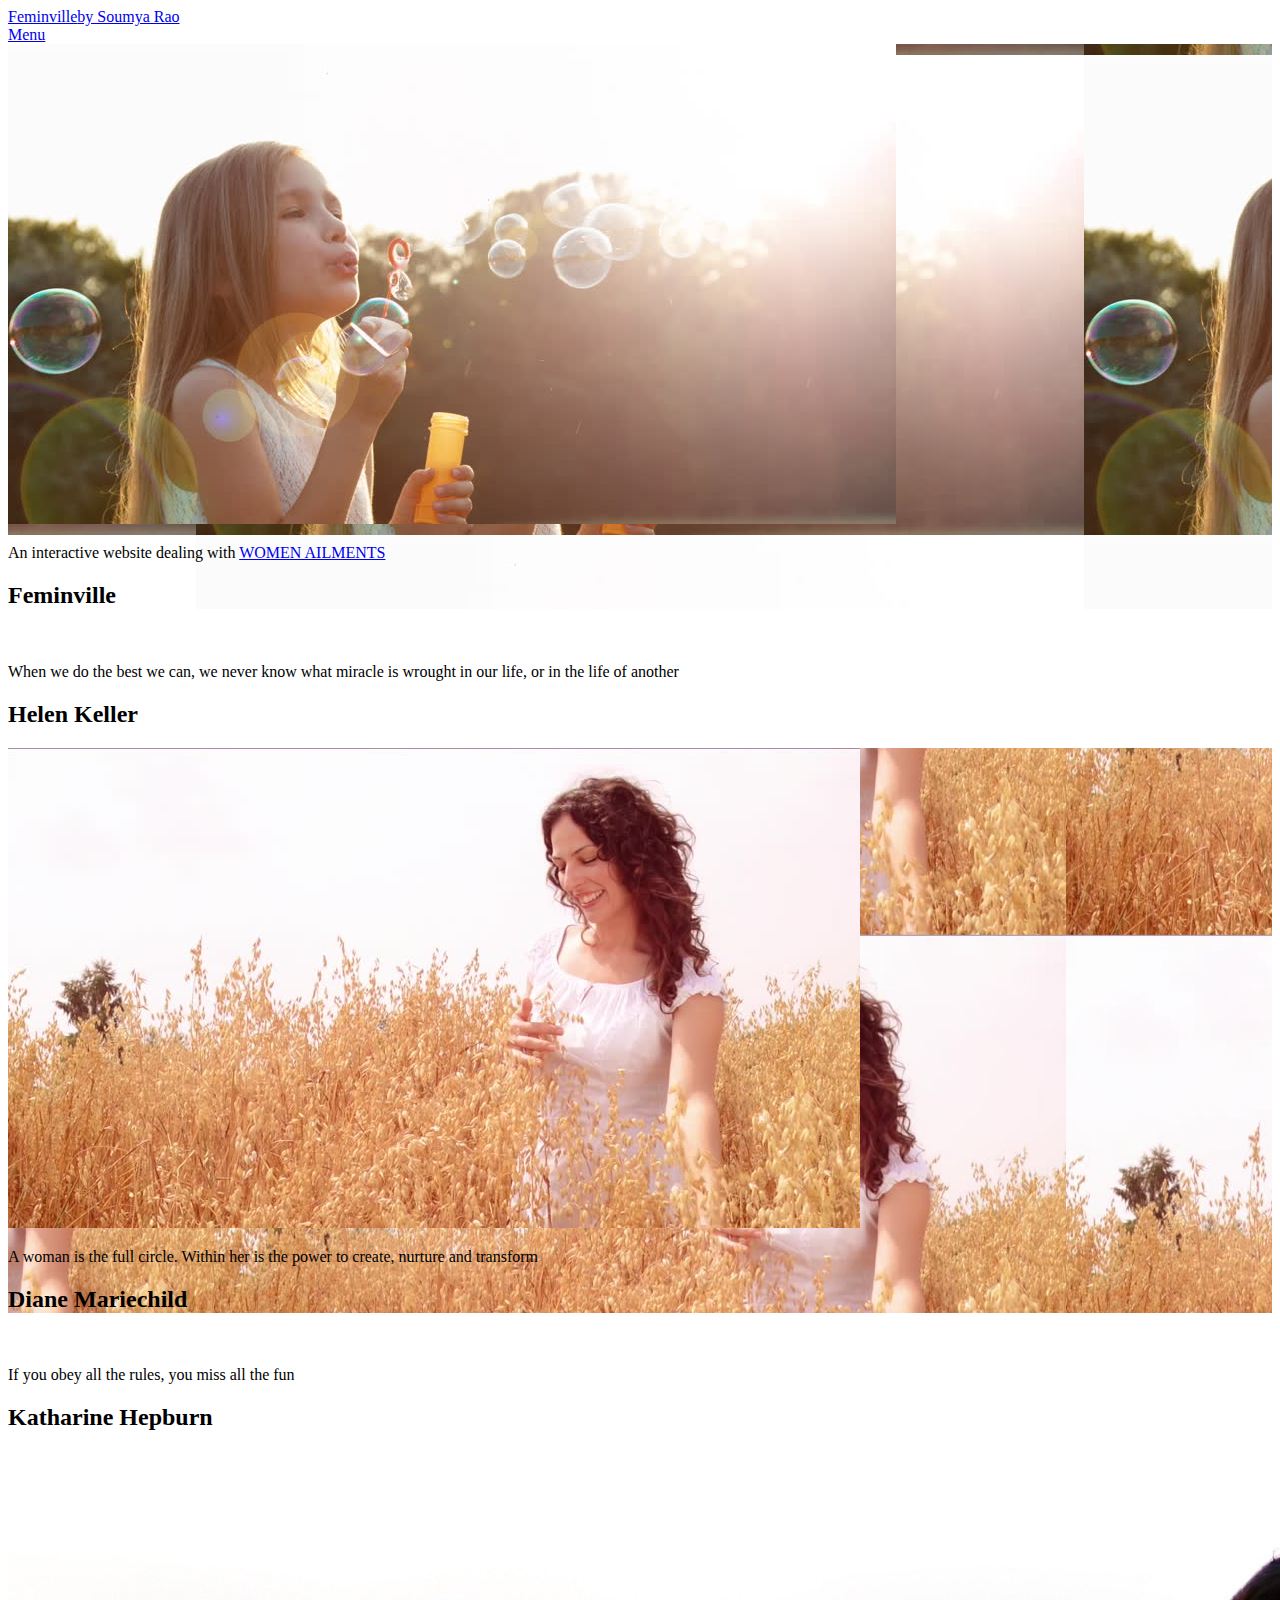
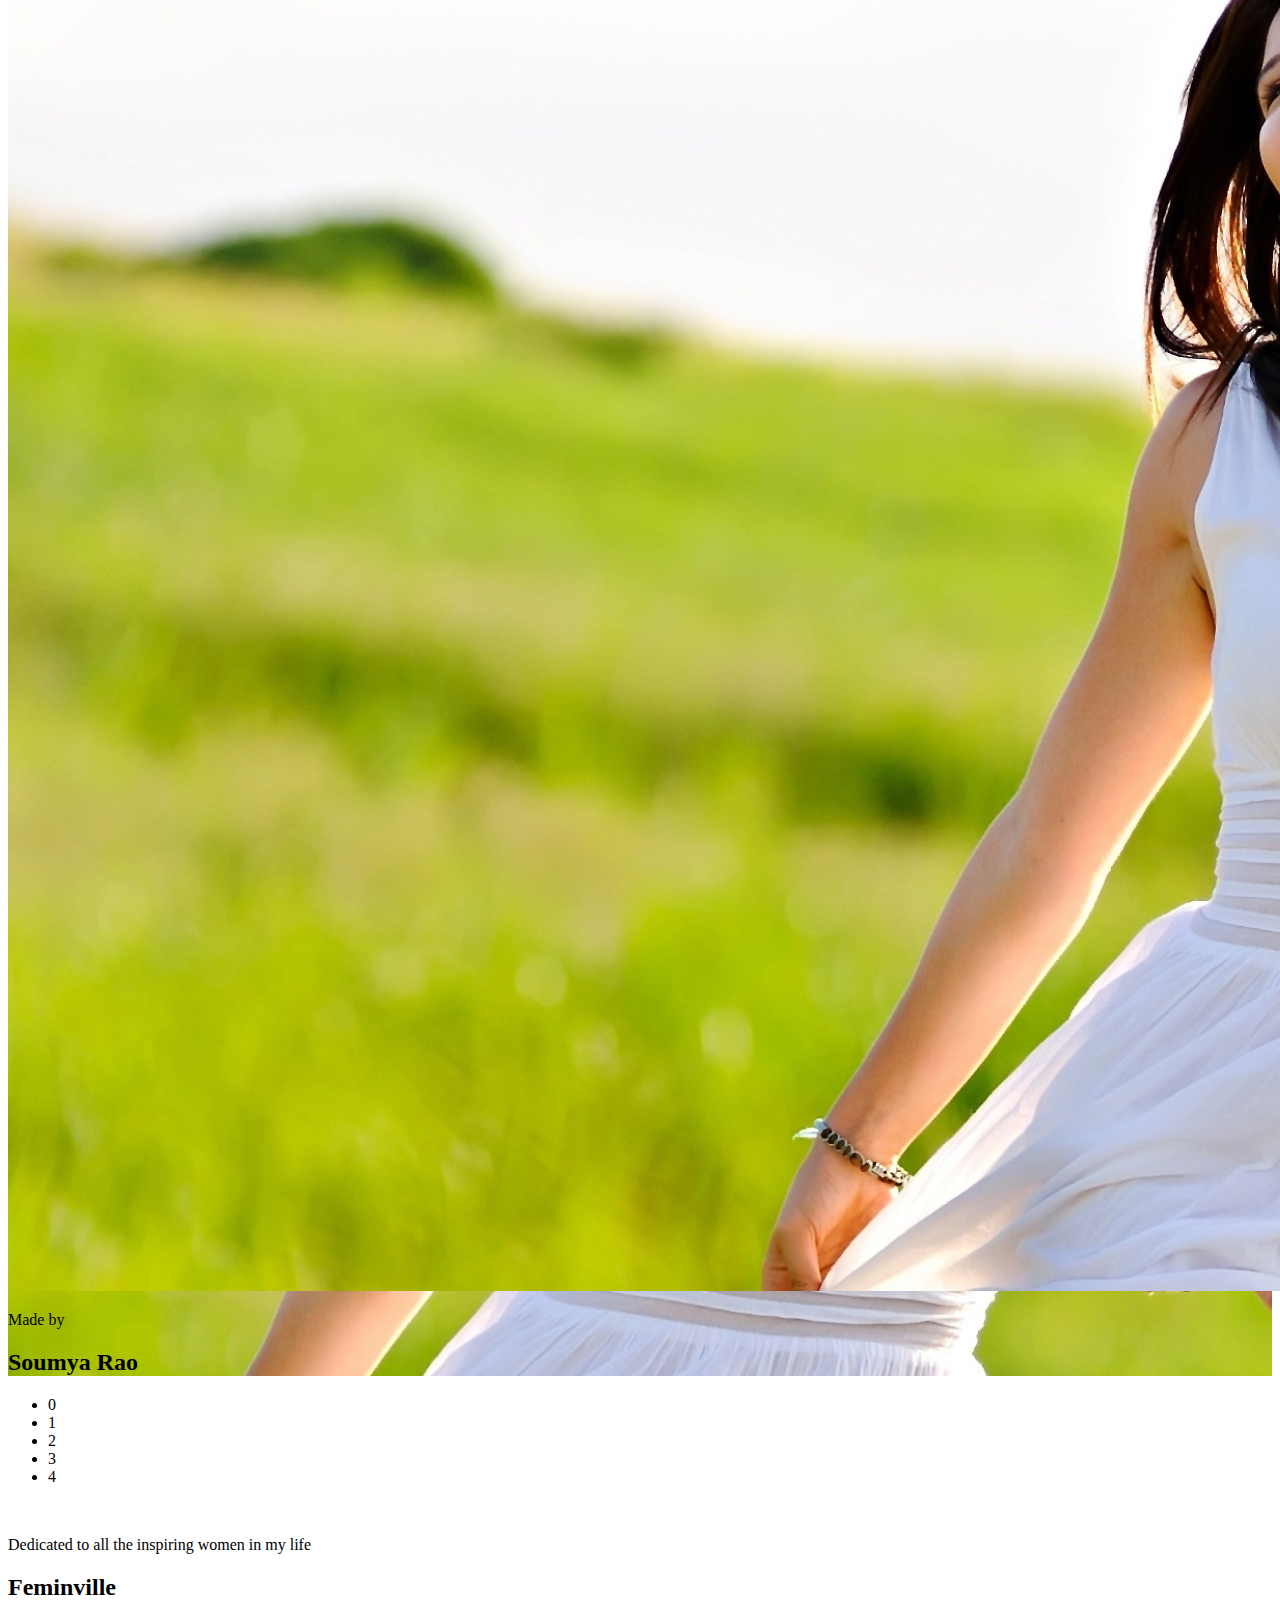
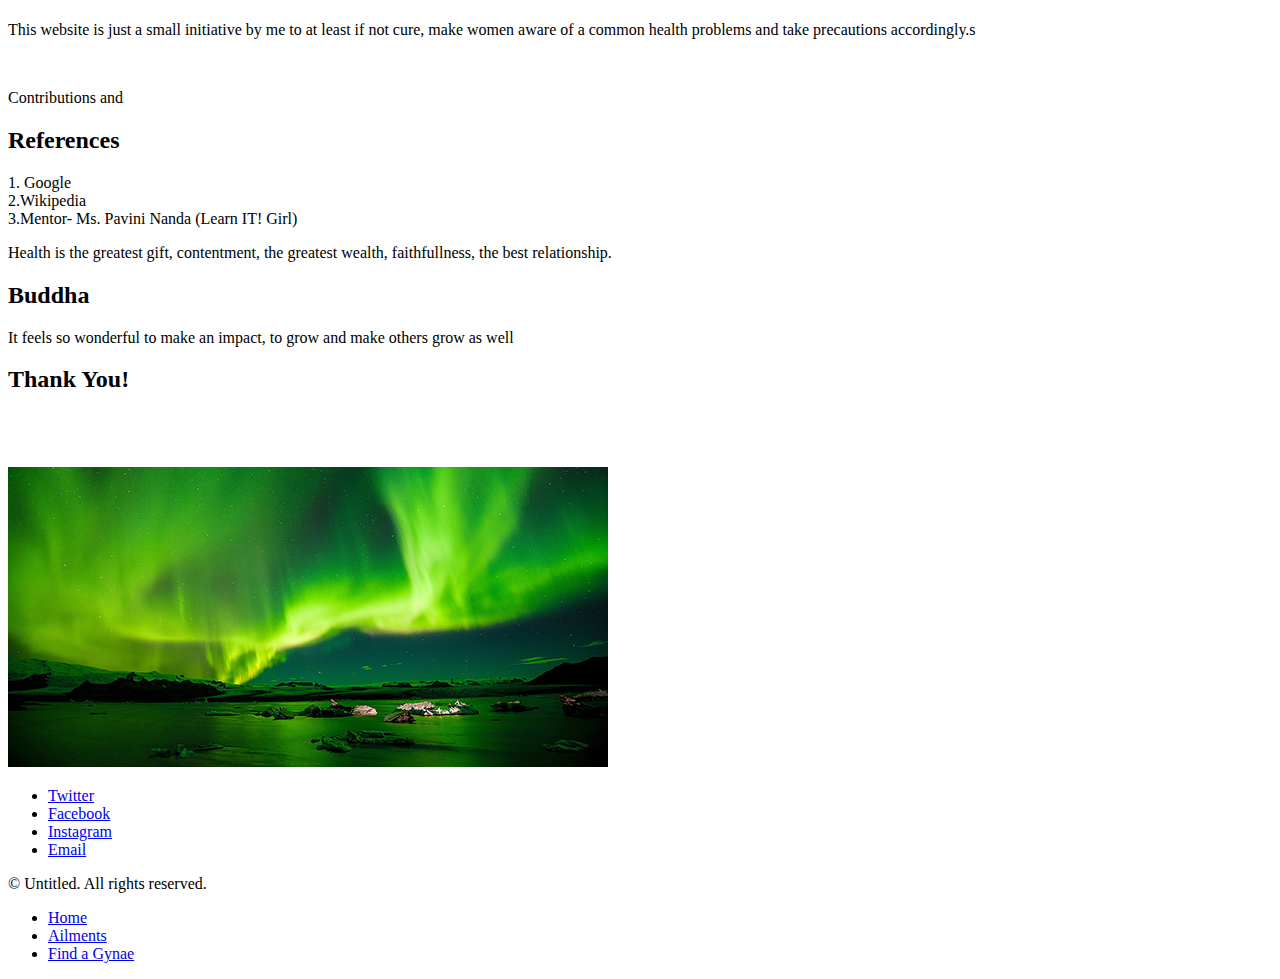
==== index.html @ 07689ff5 "Update index.html" ====
<!DOCTYPE HTML>
<html>
	<head>
		<title>Feminville</title>
		<meta charset="utf-8" />
		<meta name="viewport" content="width=device-width, initial-scale=1" />
		<link rel="stylesheet" href="assets/css/main.css" />
	</head>
	<body>

		<!-- Header -->
			<header id="header" class="alt">
				<div class="logo"><a href="index.html">Feminville<span>by Soumya Rao</span></a></div>
				<a href="#menu">Menu</a>
			</header>

		<!-- Nav -->
			<nav id="menu">
				<ul class="links">
					<li><a href="index.html">Home</a></li>
					<li><a href="generic.html">Ailments</a></li>
					<li><a href="elements.html">Find a Gynae</a></li>
				</ul>
			</nav>

		<!-- Banner -->
			<section class="banner full">
				<article>
					<img src="images/slide06.jpg" alt="" />
					<div class="inner">
						<header>
							<p>An interactive website dealing with <a href="https://templated.co">WOMEN AILMENTS</a></p>
							<h2>Feminville</h2>
						</header>
					</div>
				</article>
				<article>
					<img src="images/slide07.jpg" alt="" />
					<div class="inner">
						<header>
							<p>When we do the best we can, we never know what miracle is wrought in our life, or in the life of another</p>
							<h2>Helen Keller</h2>
						</header>
					</div>
				</article>
				<article>
					<img src="images/slide08.jpg"  alt="" />
					<div class="inner">
						<header>
							<p>A woman is the full circle. Within her is the power to create, nurture and transform</p>
							<h2>Diane Mariechild</h2>
						</header>
					</div>
				</article>
				<article>
					<img src="images/slide09.jpg"  alt="" />
					<div class="inner">
						<header>
							<p>If you obey all the rules, you miss all the fun</p>
							<h2>Katharine Hepburn</h2>
						</header>
					</div>
				</article>
				<article>
					<img src="images/slide10.jpg"  alt="" />
					<div class="inner">
						<header>
							<p>Made by</p>
							<h2>Soumya Rao</h2>
						</header>
					</div>
				</article>
			</section>

		<!-- One -->
			<section id="one" class="wrapper style2">
				<div class="inner">
					<div class="grid-style">

						<div>
							<div class="box">
								<div class="image fit">
									<img src="images/pic02.jpg" alt="" />
								</div>
								<div class="content">
									<header class="align-center">
										<p>Dedicated to all the inspiring women in my life</p>
										<h2>Feminville</h2>
									</header>
									<p> This website is just a small initiative by me to at least if not cure, make women aware of a common health problems and take precautions accordingly.s </p>
									
								</div>
							</div>
						</div>

						<div>
							<div class="box">
								<div class="image fit">
									<img src="images/pic03.jpg" alt="" />
								</div>
								<div class="content">
									<header class="align-center">
										<p>Contributions and</p>
										<h2>References</h2>
									</header>
									<p> 1. Google <br> 2.Wikipedia <br> 3.Mentor- Ms. Pavini Nanda (Learn IT! Girl)</p>
									
								</div>
							</div>
						</div>

					</div>
				</div>
			</section>

		<!-- Two -->
			<section id="two" class="wrapper style3">
				<div class="inner">
					<header class="align-center">
						<p>Health is the greatest gift, contentment, the greatest wealth, faithfullness, the best relationship.</p>
						<h2>Buddha</h2>
					</header>
				</div>
			</section>

		<!-- Three -->
			<section id="three" class="wrapper style2">
				<div class="inner">
					<header class="align-center">
						<p class="special">It feels so wonderful to make an impact, to grow and make others grow as well</p>
						<h2>Thank You!</h2>
					</header>
					<div class="gallery">
						<div>
							<div class="image fit">
								<a href="#"><img src="images/pic01.jpg" alt="" /></a>
							</div>
						</div>
						<div>
							<div class="image fit">
								<a href="#"><img src="images/pic02.jpg" alt="" /></a>
							</div>
						</div>
						<div>
							<div class="image fit">
								<a href="#"><img src="images/pic03.jpg" alt="" /></a>
							</div>
						</div>
						<div>
							<div class="image fit">
								<a href="#"><img src="images/pic04.jpg" alt="" /></a>
							</div>
						</div>
					</div>
				</div>
			</section>


		<!-- Footer -->
			<footer id="footer">
				<div class="container">
					<ul class="icons">
						<li><a href="#" class="icon fa-twitter"><span class="label">Twitter</span></a></li>
						<li><a href="#" class="icon fa-facebook"><span class="label">Facebook</span></a></li>
						<li><a href="#" class="icon fa-instagram"><span class="label">Instagram</span></a></li>
						<li><a href="#" class="icon fa-envelope-o"><span class="label">Email</span></a></li>
					</ul>
				</div>
				<div class="copyright">
					&copy; Untitled. All rights reserved.
				</div>
			</footer>

		<!-- Scripts -->
			<script src="assets/js/jquery.min.js"></script>
			<script src="assets/js/jquery.scrollex.min.js"></script>
			<script src="assets/js/skel.min.js"></script>
			<script src="assets/js/util.js"></script>
			<script src="assets/js/main.js"></script>

	</body>
</html>
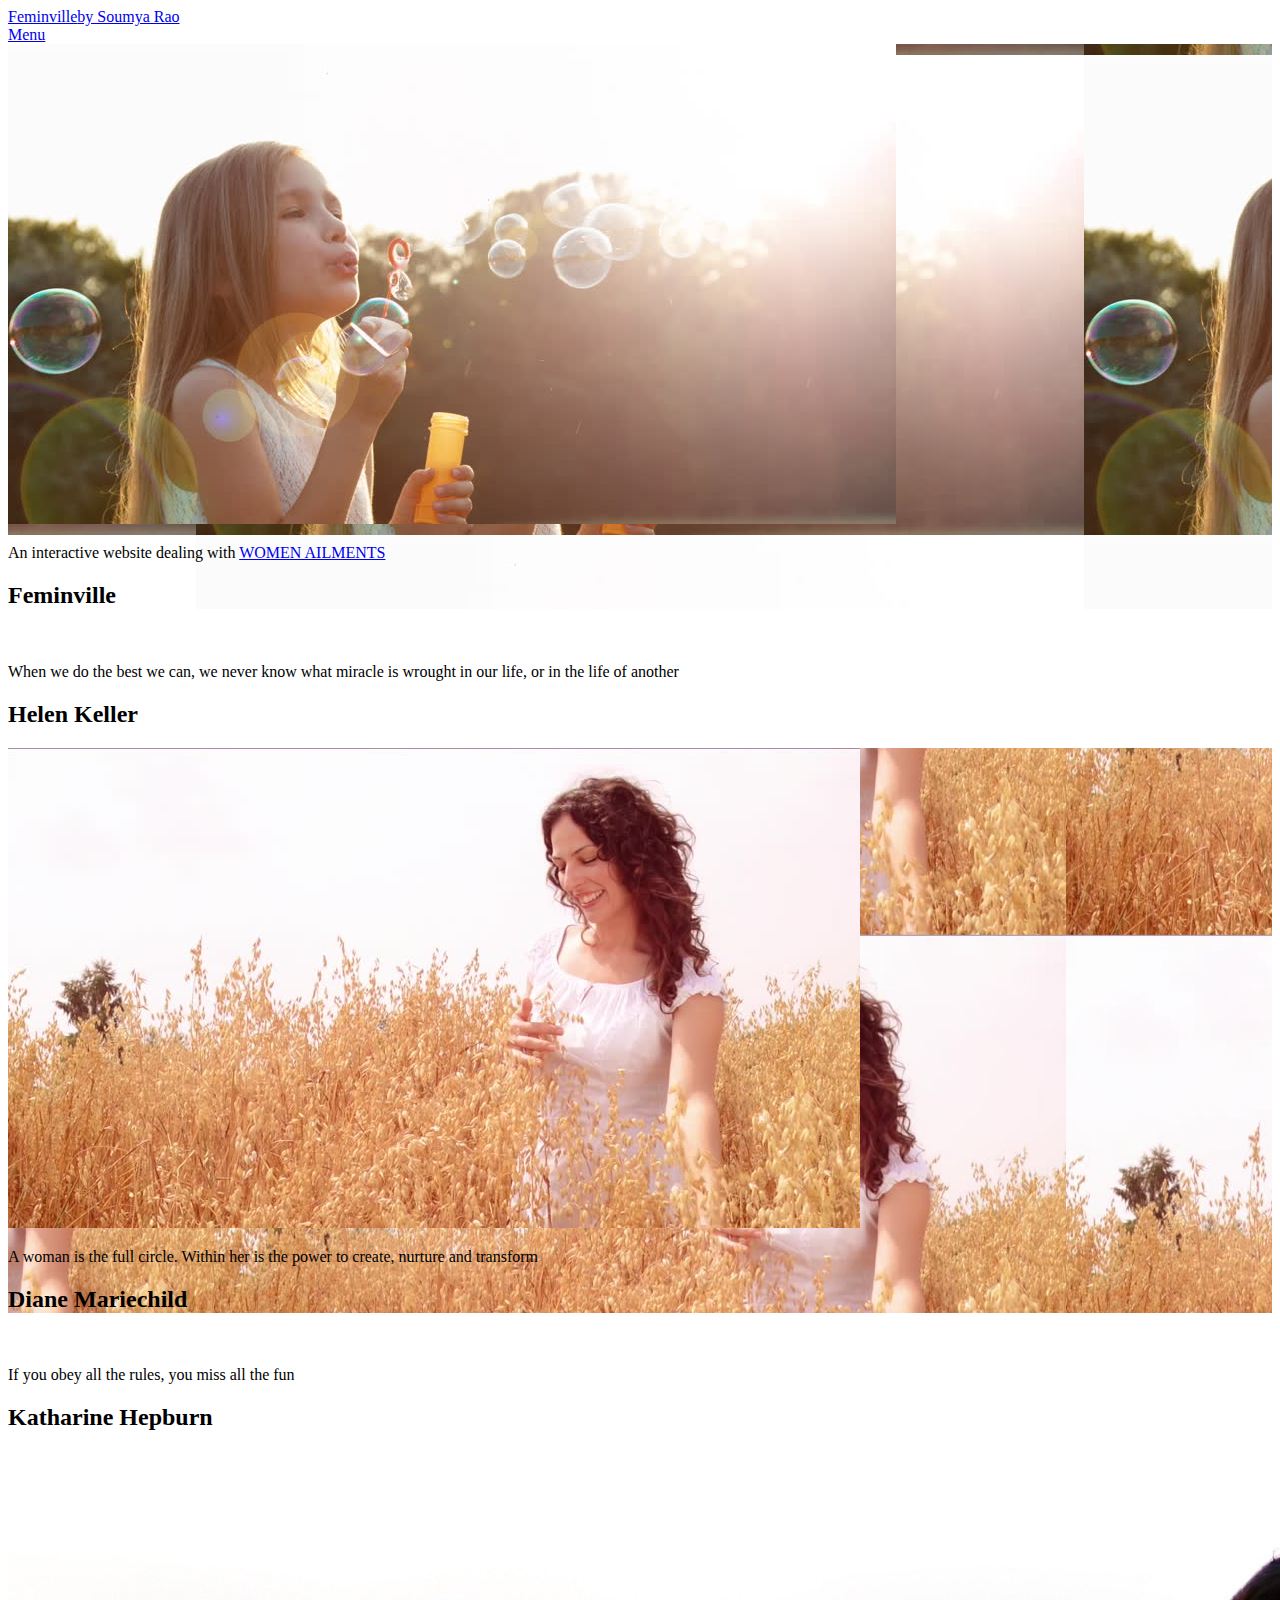
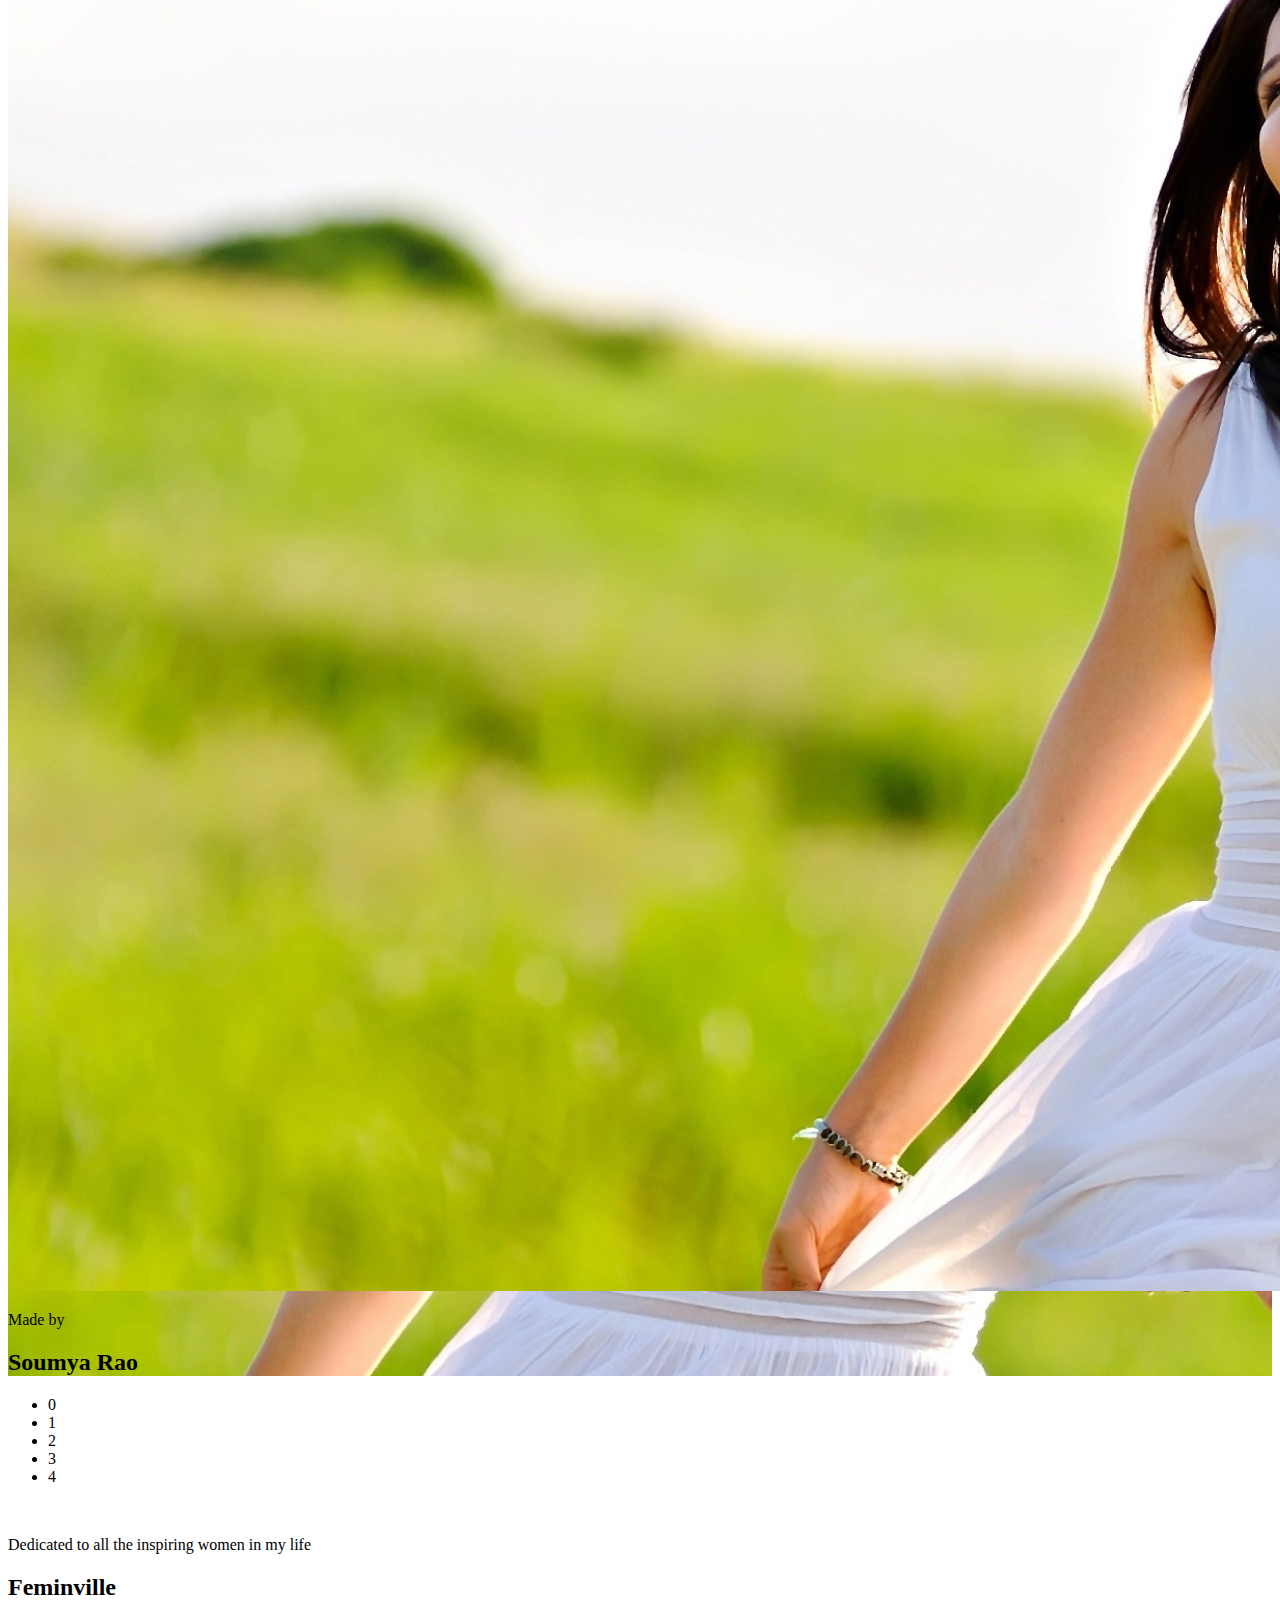
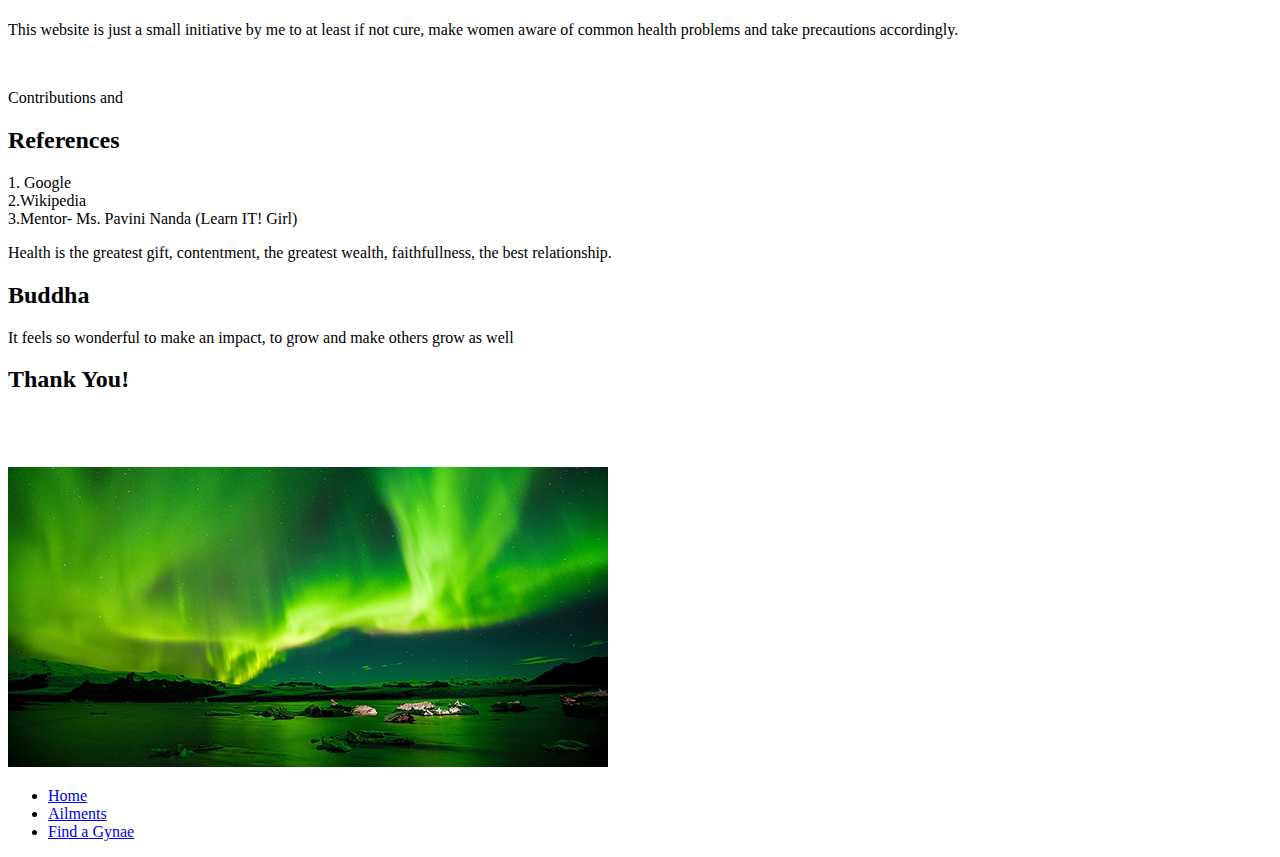
==== commit 9b756cac: "Update index.html" ====
--- a/index.html
+++ b/index.html
@@ -87,7 +87,7 @@
 										<p>Dedicated to all the inspiring women in my life</p>
 										<h2>Feminville</h2>
 									</header>
-									<p> This website is just a small initiative by me to at least if not cure, make women aware of a common health problems and take precautions accordingly.s </p>
+									<p> This website is just a small initiative by me to at least if not cure, make women aware of common health problems and take precautions accordingly.</p>
 									
 								</div>
 							</div>
@@ -155,22 +155,6 @@
 				</div>
 			</section>
 
-
-		<!-- Footer -->
-			<footer id="footer">
-				<div class="container">
-					<ul class="icons">
-						<li><a href="#" class="icon fa-twitter"><span class="label">Twitter</span></a></li>
-						<li><a href="#" class="icon fa-facebook"><span class="label">Facebook</span></a></li>
-						<li><a href="#" class="icon fa-instagram"><span class="label">Instagram</span></a></li>
-						<li><a href="#" class="icon fa-envelope-o"><span class="label">Email</span></a></li>
-					</ul>
-				</div>
-				<div class="copyright">
-					&copy; Untitled. All rights reserved.
-				</div>
-			</footer>
-
 		<!-- Scripts -->
 			<script src="assets/js/jquery.min.js"></script>
 			<script src="assets/js/jquery.scrollex.min.js"></script>
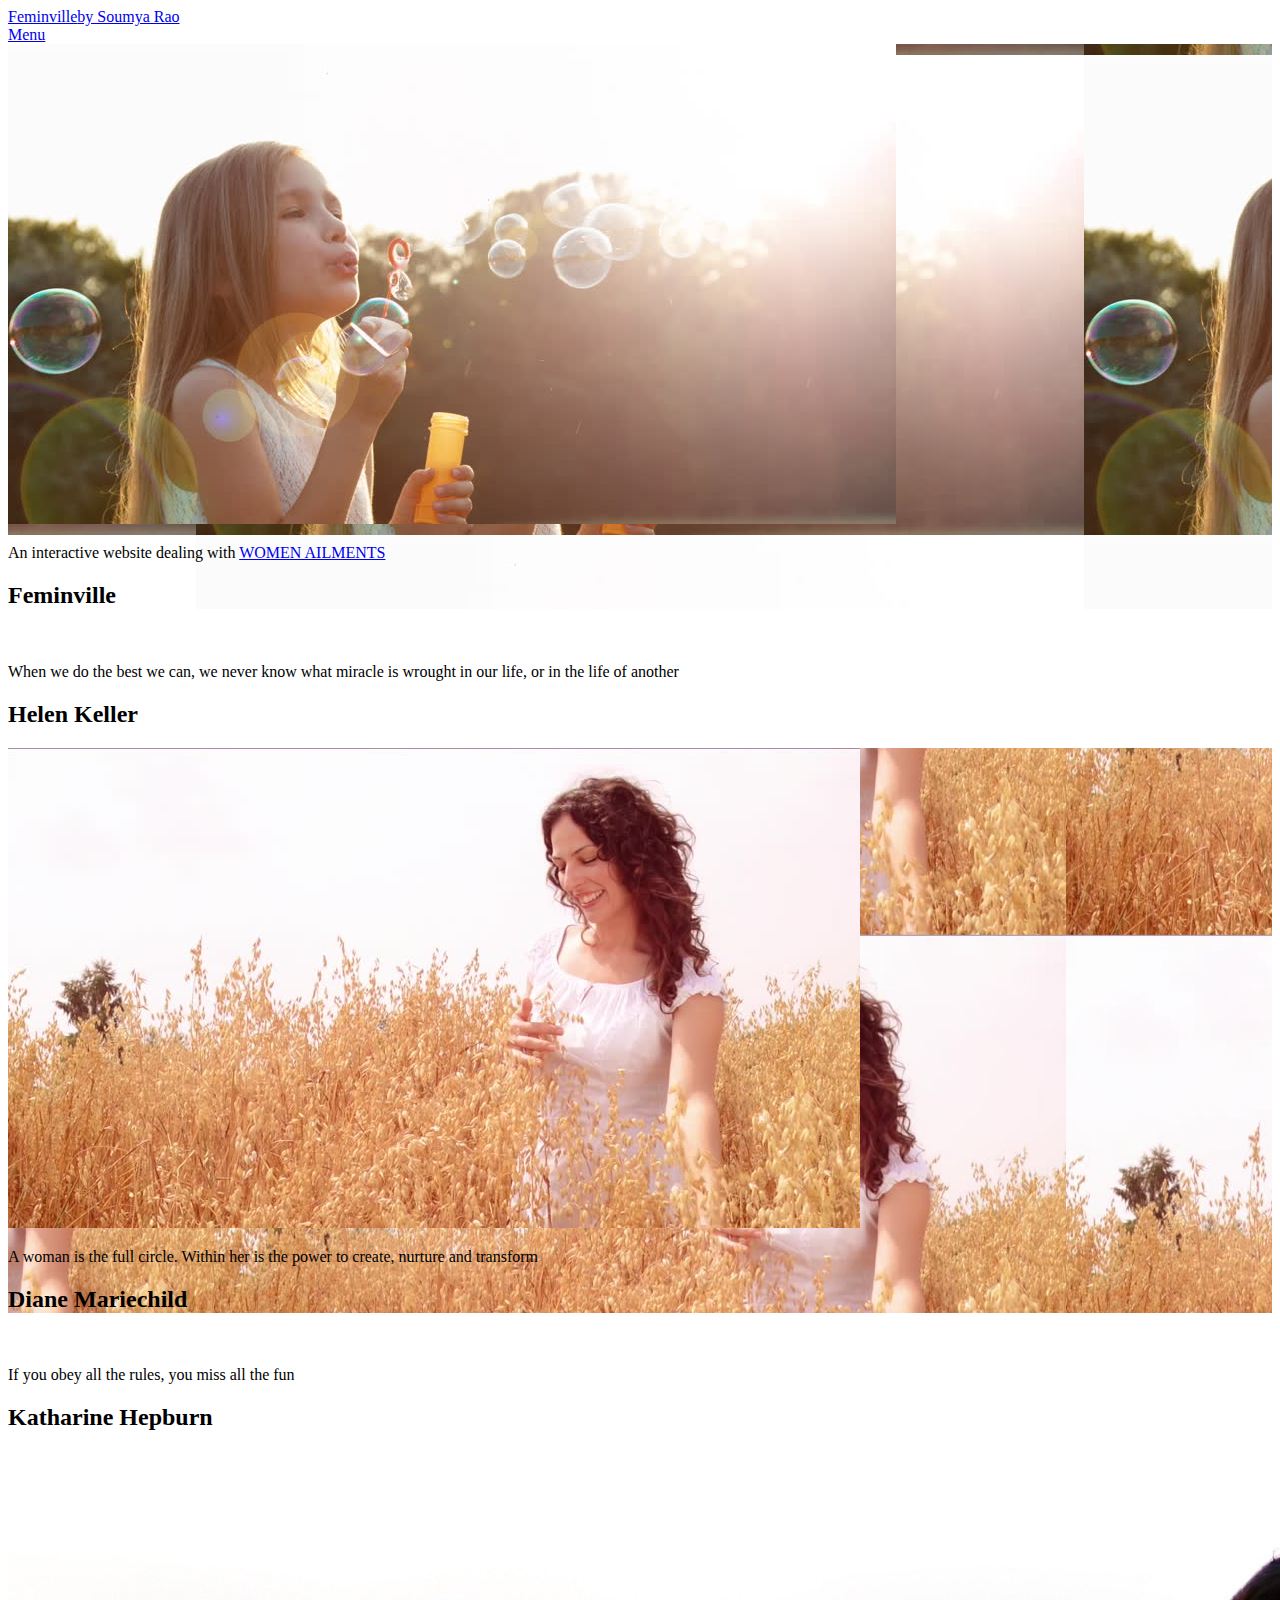
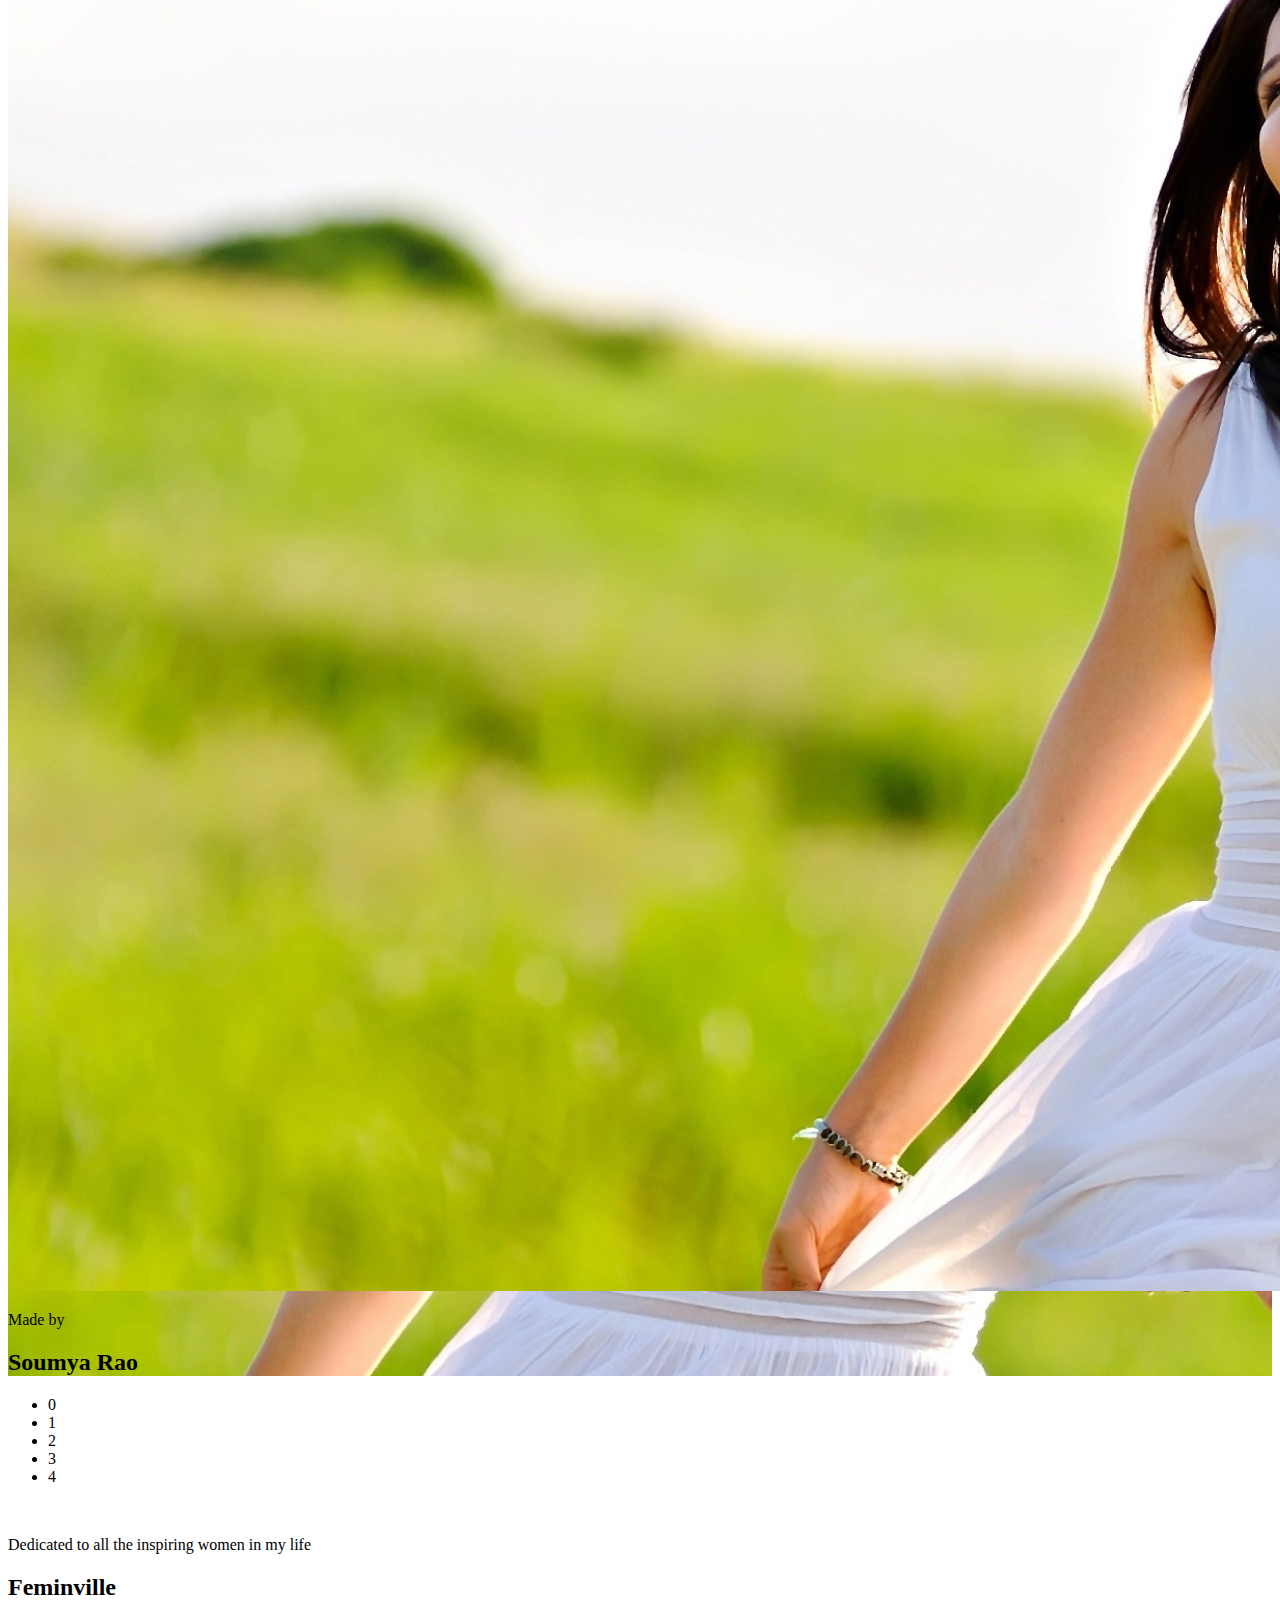
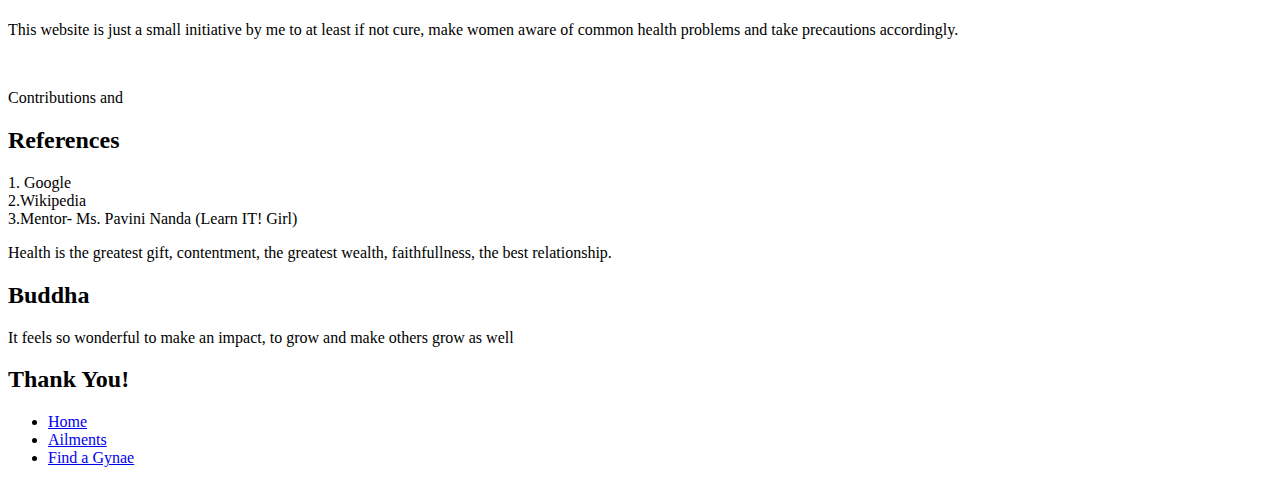
==== commit 52dd89f5: "Update index.html" ====
--- a/index.html
+++ b/index.html
@@ -130,28 +130,7 @@
 						<p class="special">It feels so wonderful to make an impact, to grow and make others grow as well</p>
 						<h2>Thank You!</h2>
 					</header>
-					<div class="gallery">
-						<div>
-							<div class="image fit">
-								<a href="#"><img src="images/pic01.jpg" alt="" /></a>
-							</div>
-						</div>
-						<div>
-							<div class="image fit">
-								<a href="#"><img src="images/pic02.jpg" alt="" /></a>
-							</div>
-						</div>
-						<div>
-							<div class="image fit">
-								<a href="#"><img src="images/pic03.jpg" alt="" /></a>
-							</div>
-						</div>
-						<div>
-							<div class="image fit">
-								<a href="#"><img src="images/pic04.jpg" alt="" /></a>
-							</div>
-						</div>
-					</div>
+					
 				</div>
 			</section>
 
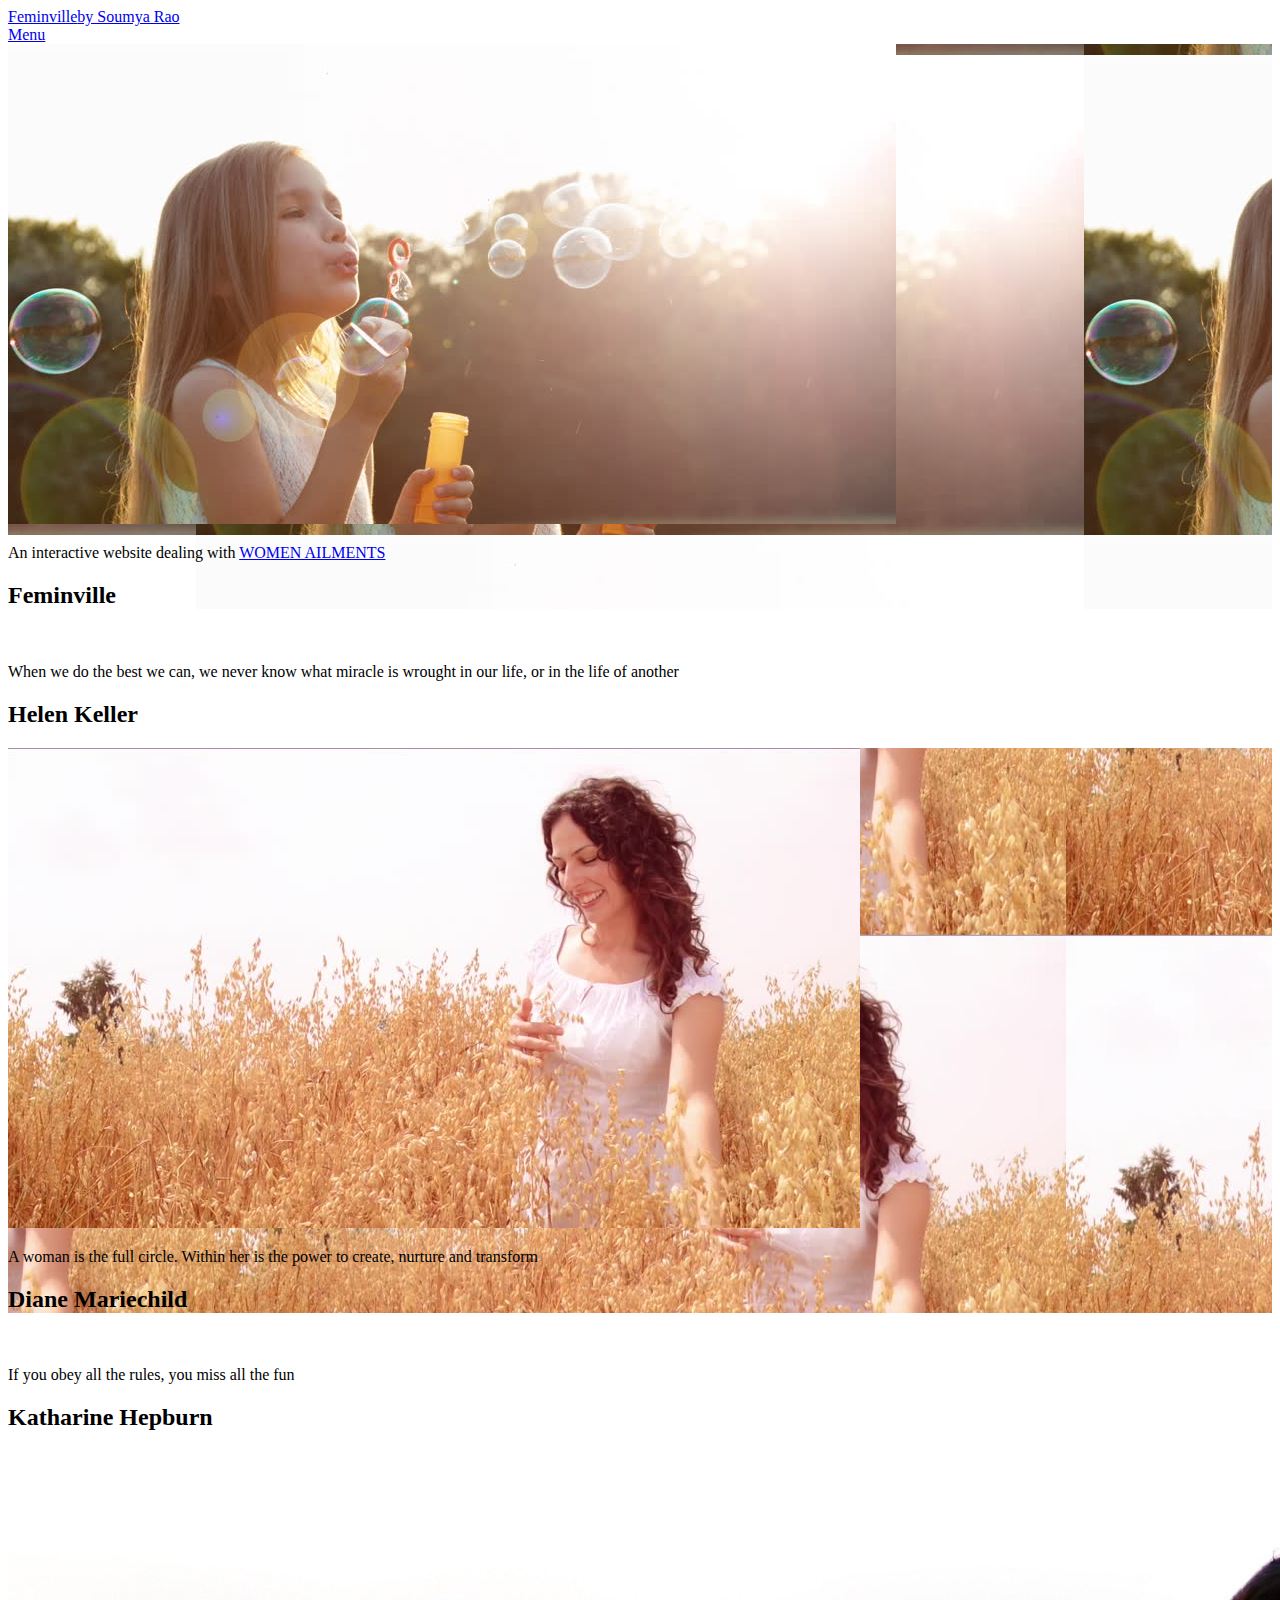
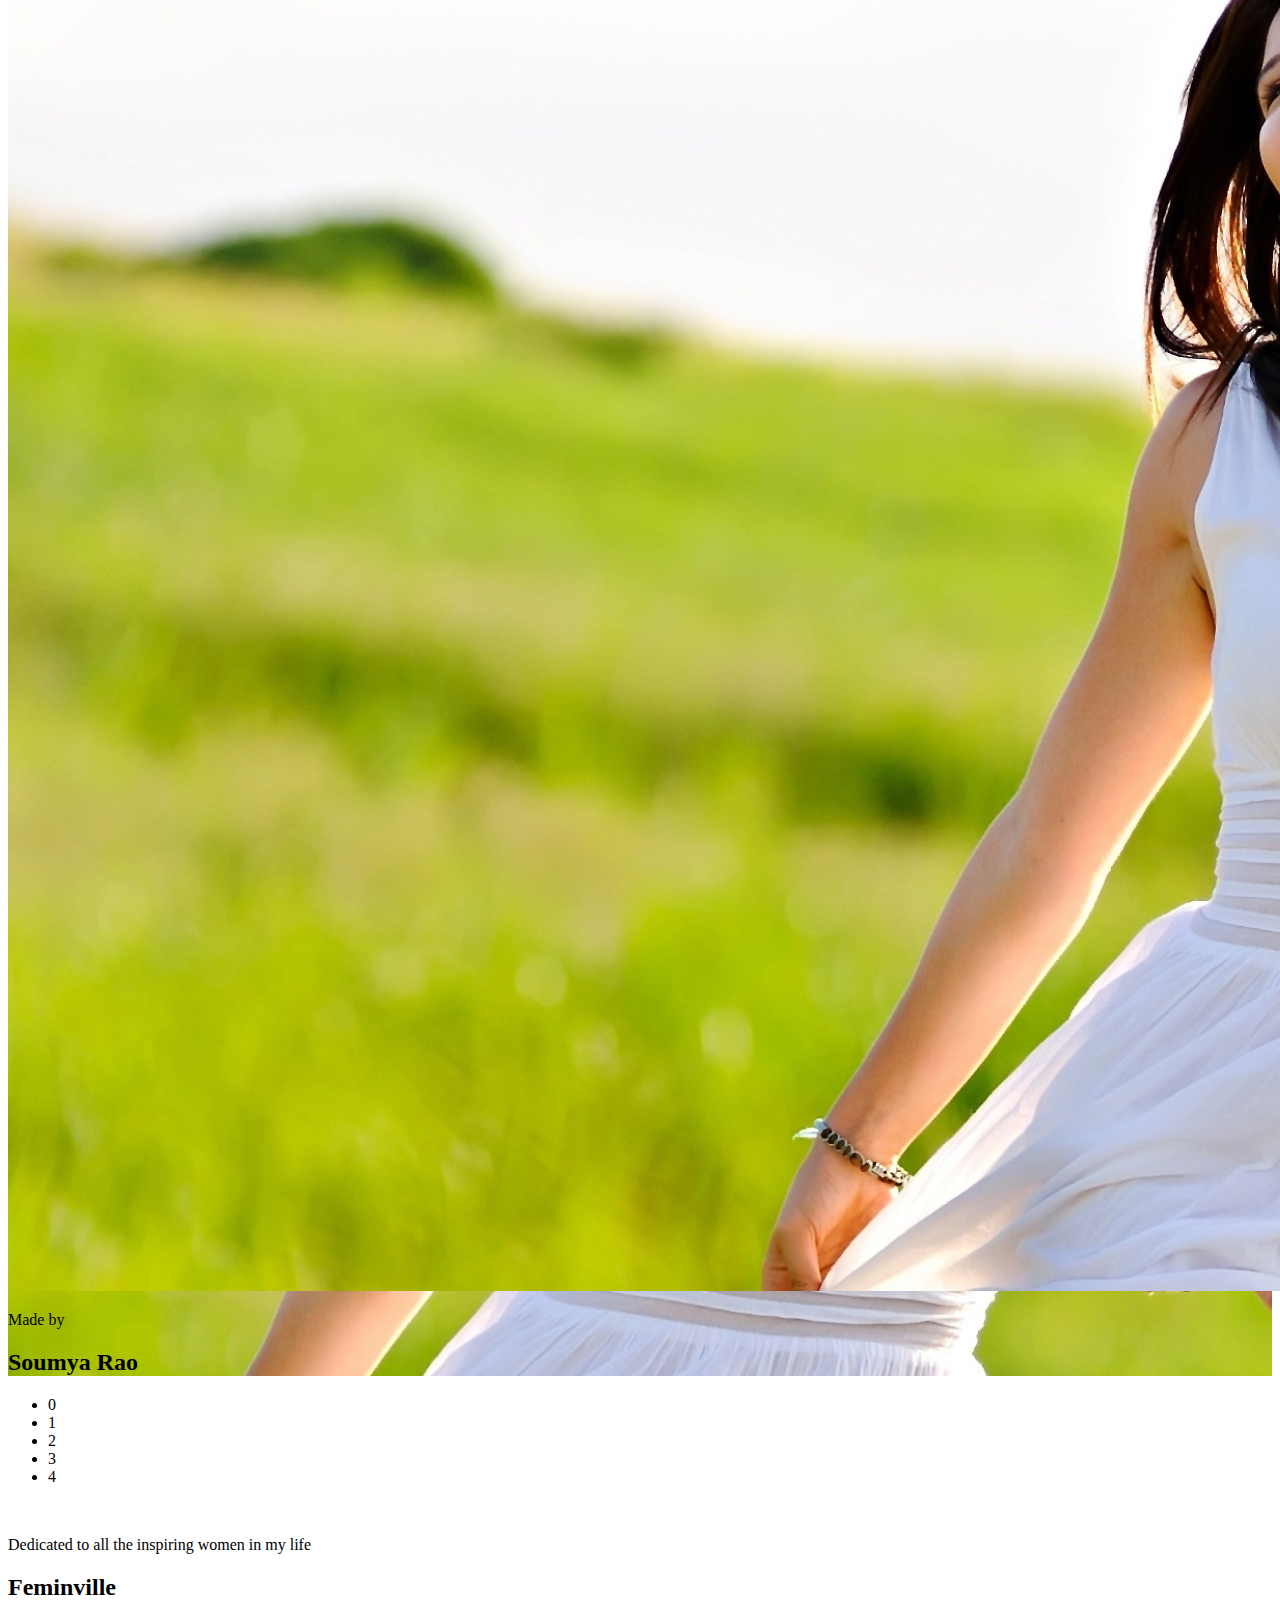
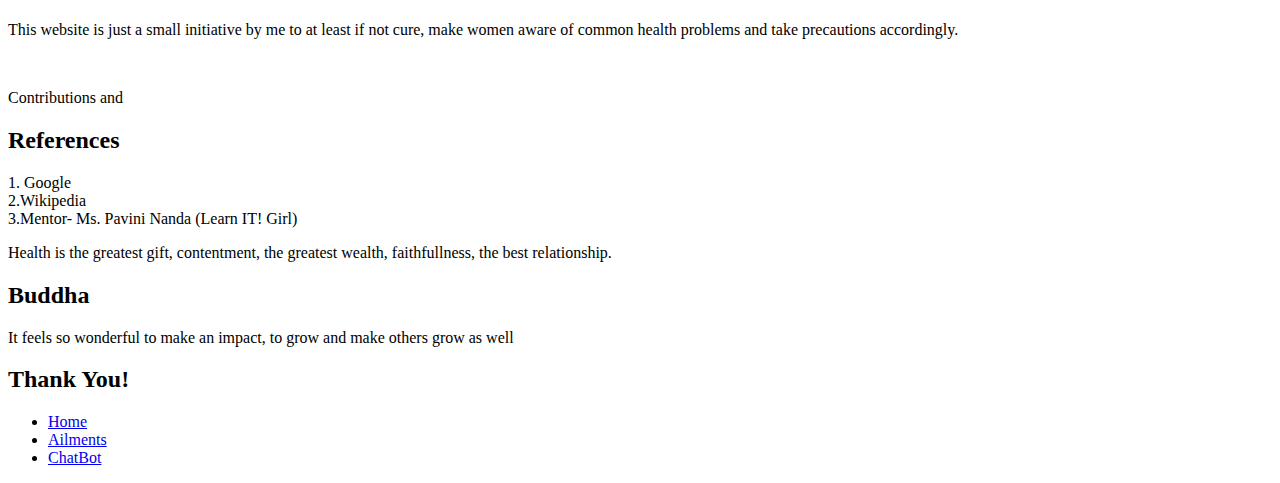
==== commit fe7e47b2: "Update index.html" ====
--- a/index.html
+++ b/index.html
@@ -19,7 +19,7 @@
 				<ul class="links">
 					<li><a href="index.html">Home</a></li>
 					<li><a href="generic.html">Ailments</a></li>
-					<li><a href="elements.html">Find a Gynae</a></li>
+					<li><a href="elements.html">ChatBot</a></li>
 				</ul>
 			</nav>
 
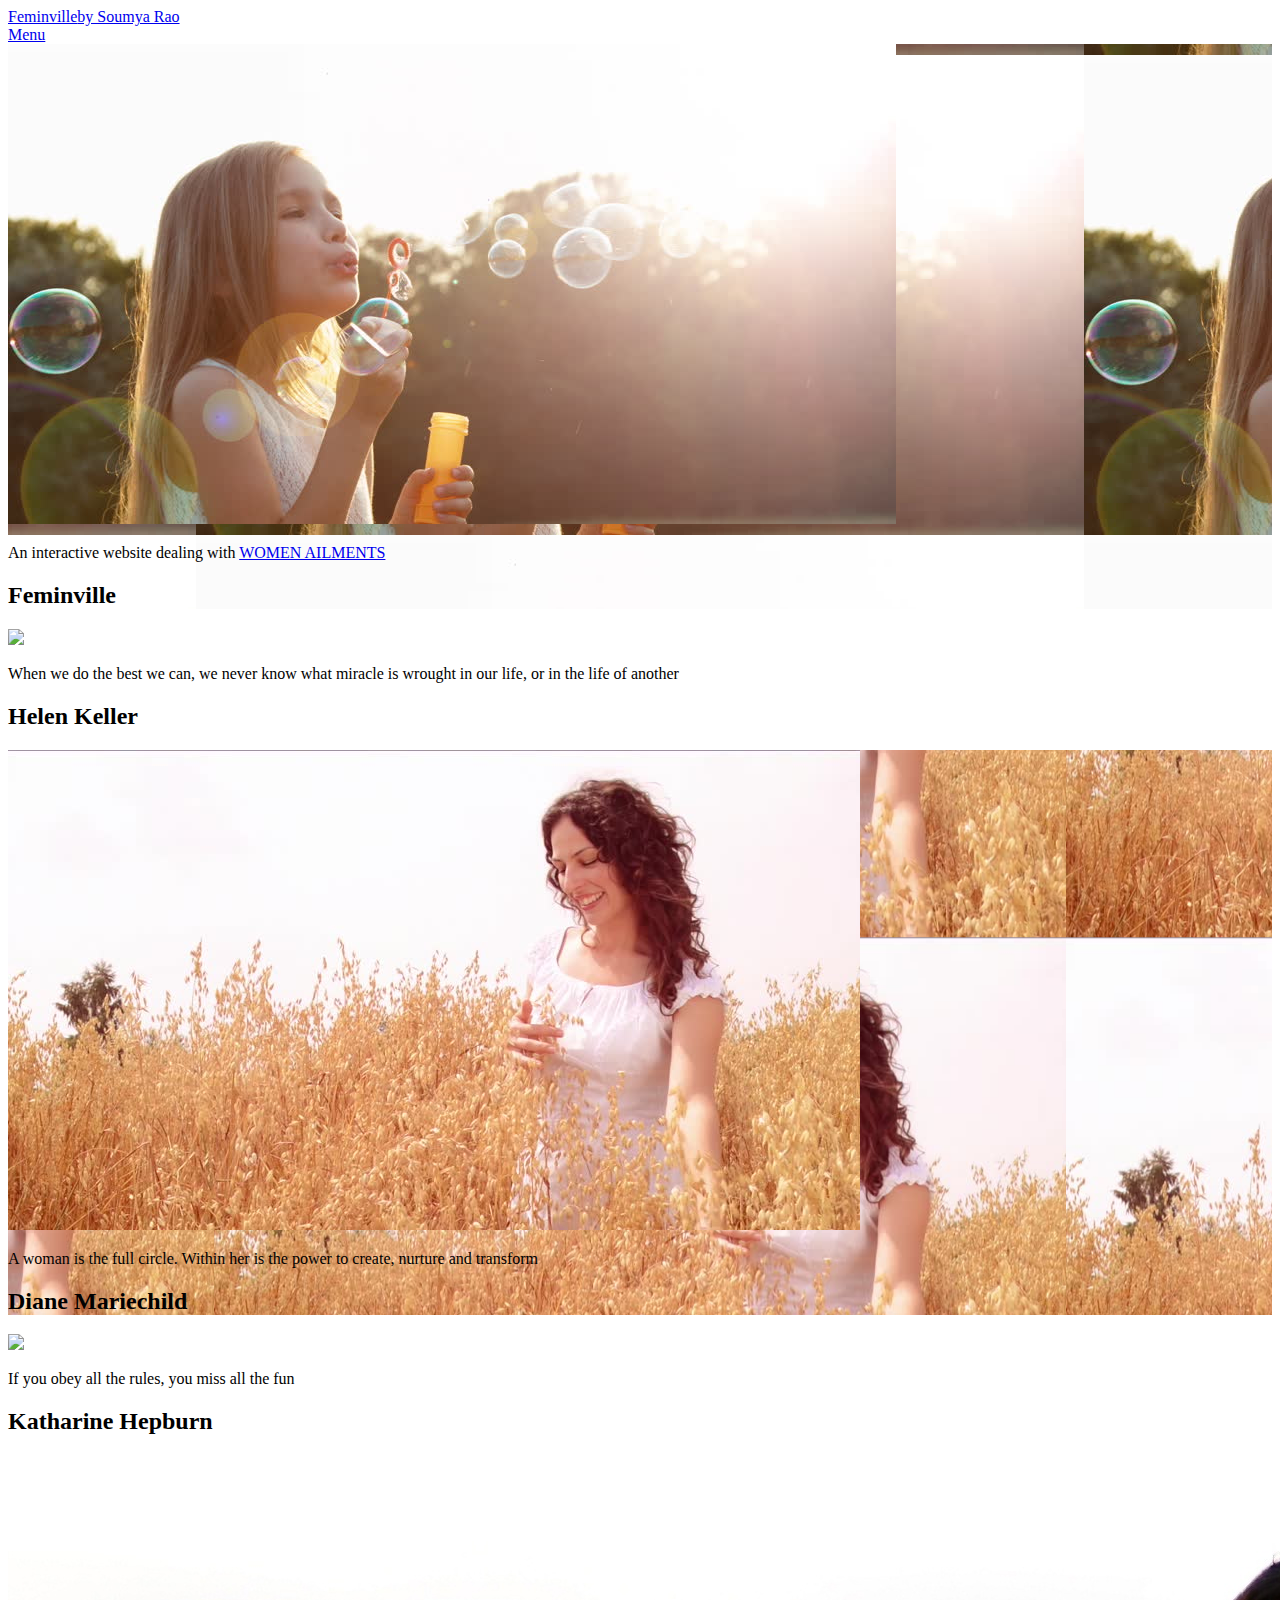
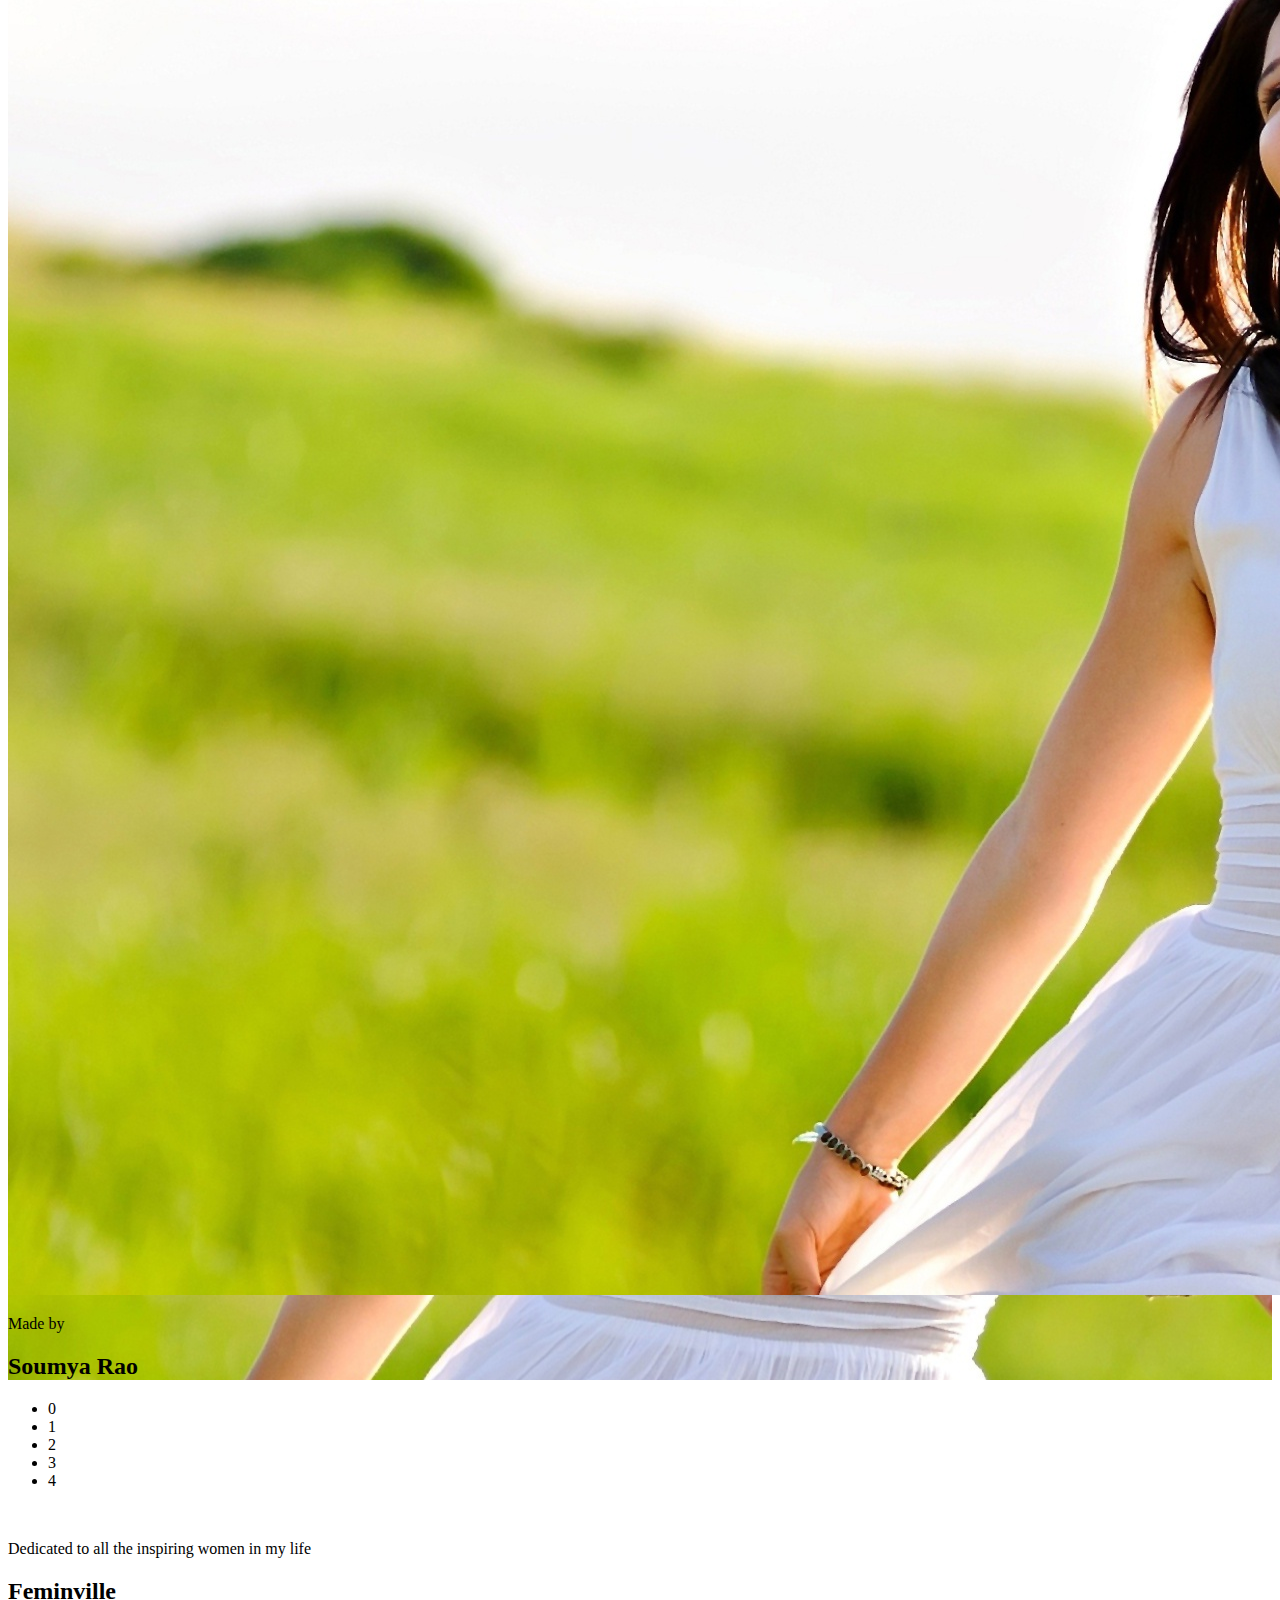
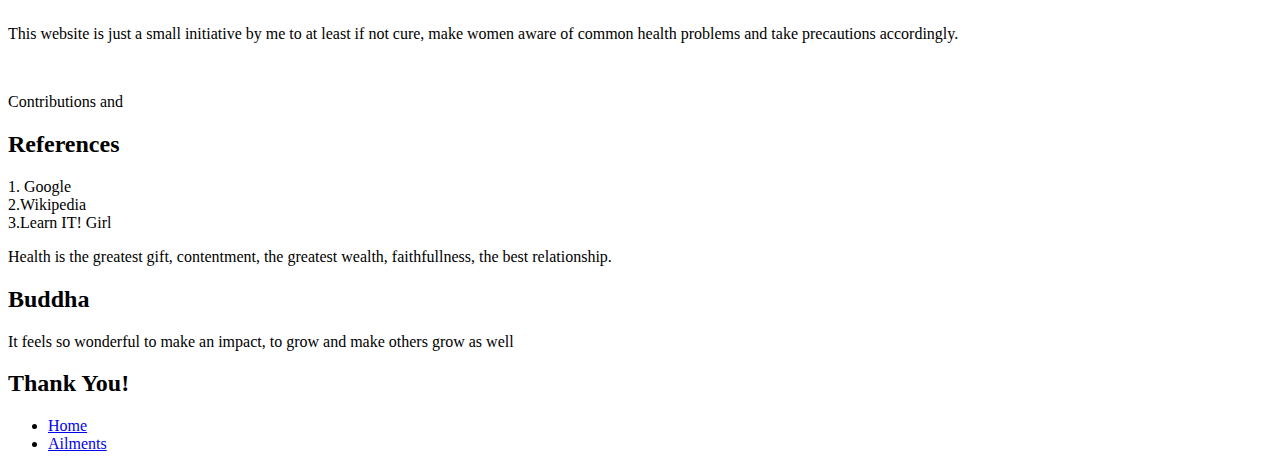
==== commit cab46508: "Update index.html" ====
--- a/index.html
+++ b/index.html
@@ -19,14 +19,14 @@
 				<ul class="links">
 					<li><a href="index.html">Home</a></li>
 					<li><a href="generic.html">Ailments</a></li>
-					<li><a href="elements.html">ChatBot</a></li>
+					
 				</ul>
 			</nav>
 
 		<!-- Banner -->
 			<section class="banner full">
 				<article>
-					<img src="images/slide06.jpg" alt="" />
+					<img src="images/slide06.jpg"/>
 					<div class="inner">
 						<header>
 							<p>An interactive website dealing with <a href="https://templated.co">WOMEN AILMENTS</a></p>
@@ -35,7 +35,7 @@
 					</div>
 				</article>
 				<article>
-					<img src="images/slide07.jpg" alt="" />
+					<img src="images/slide07.jpg"/>
 					<div class="inner">
 						<header>
 							<p>When we do the best we can, we never know what miracle is wrought in our life, or in the life of another</p>
@@ -44,7 +44,7 @@
 					</div>
 				</article>
 				<article>
-					<img src="images/slide08.jpg"  alt="" />
+					<img src="images/slide08.jpg"/>
 					<div class="inner">
 						<header>
 							<p>A woman is the full circle. Within her is the power to create, nurture and transform</p>
@@ -53,7 +53,7 @@
 					</div>
 				</article>
 				<article>
-					<img src="images/slide09.jpg"  alt="" />
+					<img src="images/slide09.jpg"/>
 					<div class="inner">
 						<header>
 							<p>If you obey all the rules, you miss all the fun</p>
@@ -62,7 +62,7 @@
 					</div>
 				</article>
 				<article>
-					<img src="images/slide10.jpg"  alt="" />
+					<img src="images/slide10.jpg"/>
 					<div class="inner">
 						<header>
 							<p>Made by</p>
@@ -103,7 +103,7 @@
 										<p>Contributions and</p>
 										<h2>References</h2>
 									</header>
-									<p> 1. Google <br> 2.Wikipedia <br> 3.Mentor- Ms. Pavini Nanda (Learn IT! Girl)</p>
+									<p> 1. Google <br> 2.Wikipedia <br> 3.Learn IT! Girl</p>
 									
 								</div>
 							</div>
